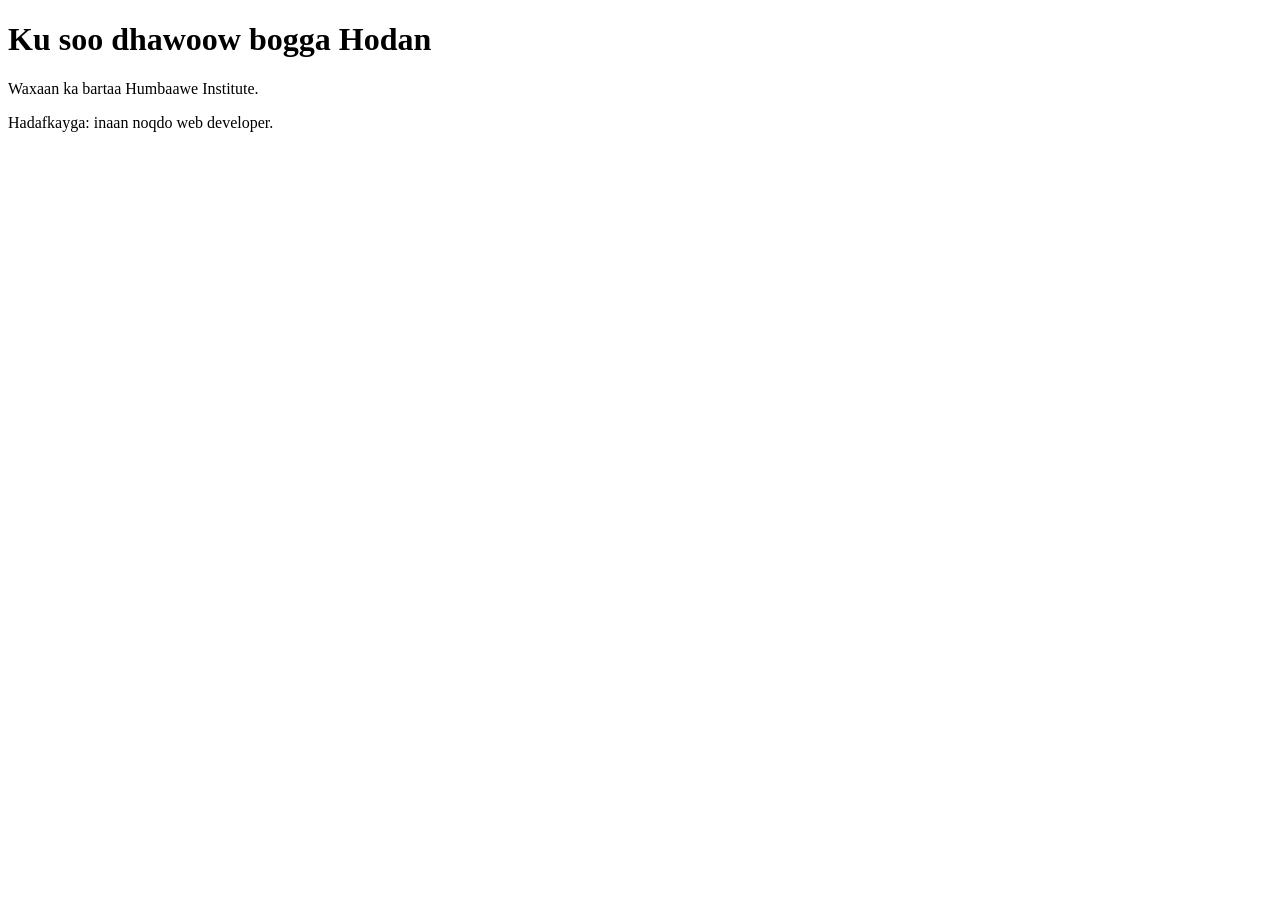
==== index.html @ a7647fbf "Ku dar hadafka bogga hore" ====
<!DOCTYPE html>
<html lang="so">
<head>
  <meta charset="UTF-8">
  <title>Bogga Hodan</title>
  <link rel="stylesheet" href="style.css">
</head>
<body>
  <h1>Ku soo dhawoow bogga Hodan</h1>
  <p>Waxaan ka bartaa Humbaawe Institute.</p>
  <p>Hadafkayga: inaan noqdo web developer.</p>
</body>
</html>
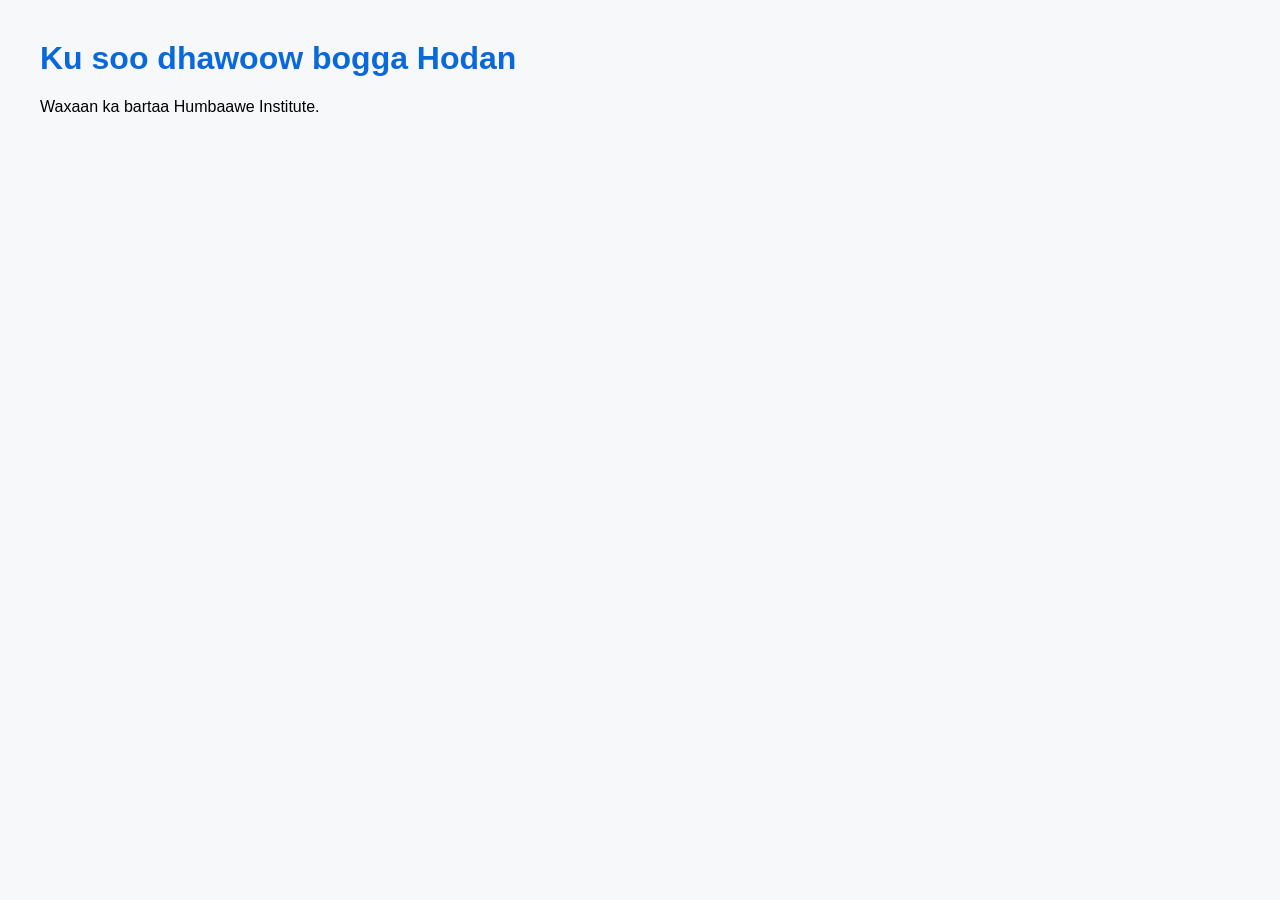
==== commit 37c13d29: "Bogga koowaad" ====
--- a/index.html
+++ b/index.html
@@ -8,6 +8,5 @@
 <body>
   <h1>Ku soo dhawoow bogga Hodan</h1>
   <p>Waxaan ka bartaa Humbaawe Institute.</p>
-  <p>Hadafkayga: inaan noqdo web developer.</p>
 </body>
 </html>
--- a/style.css
+++ b/style.css
@@ -0,0 +1,6 @@
+body {
+  font-family: Arial, sans-serif;
+  margin: 40px;
+  background: #f6f8fa;
+}
+h1 { color: #0969da; }
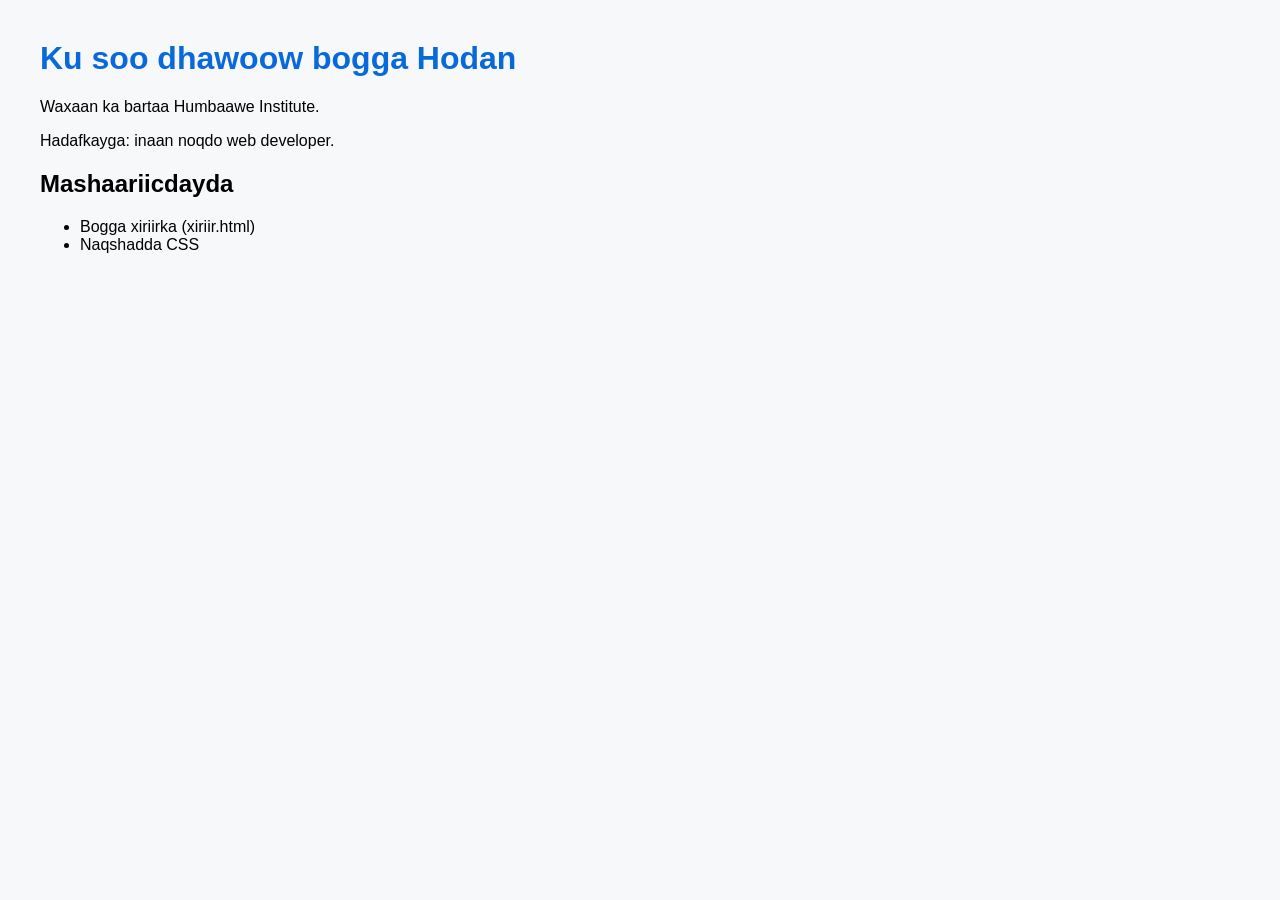
==== commit 49cd0b42: "Cusbooneysii qaybta mashaariicda" ====
--- a/index.html
+++ b/index.html
@@ -8,5 +8,11 @@
 <body>
   <h1>Ku soo dhawoow bogga Hodan</h1>
   <p>Waxaan ka bartaa Humbaawe Institute.</p>
+  <p>Hadafkayga: inaan noqdo web developer.</p>
+  <h2>Mashaariicdayda</h2>
+  <ul>
+    <li>Bogga xiriirka (xiriir.html)</li>
+    <li>Naqshadda CSS</li>
+  </ul>
 </body>
 </html>
